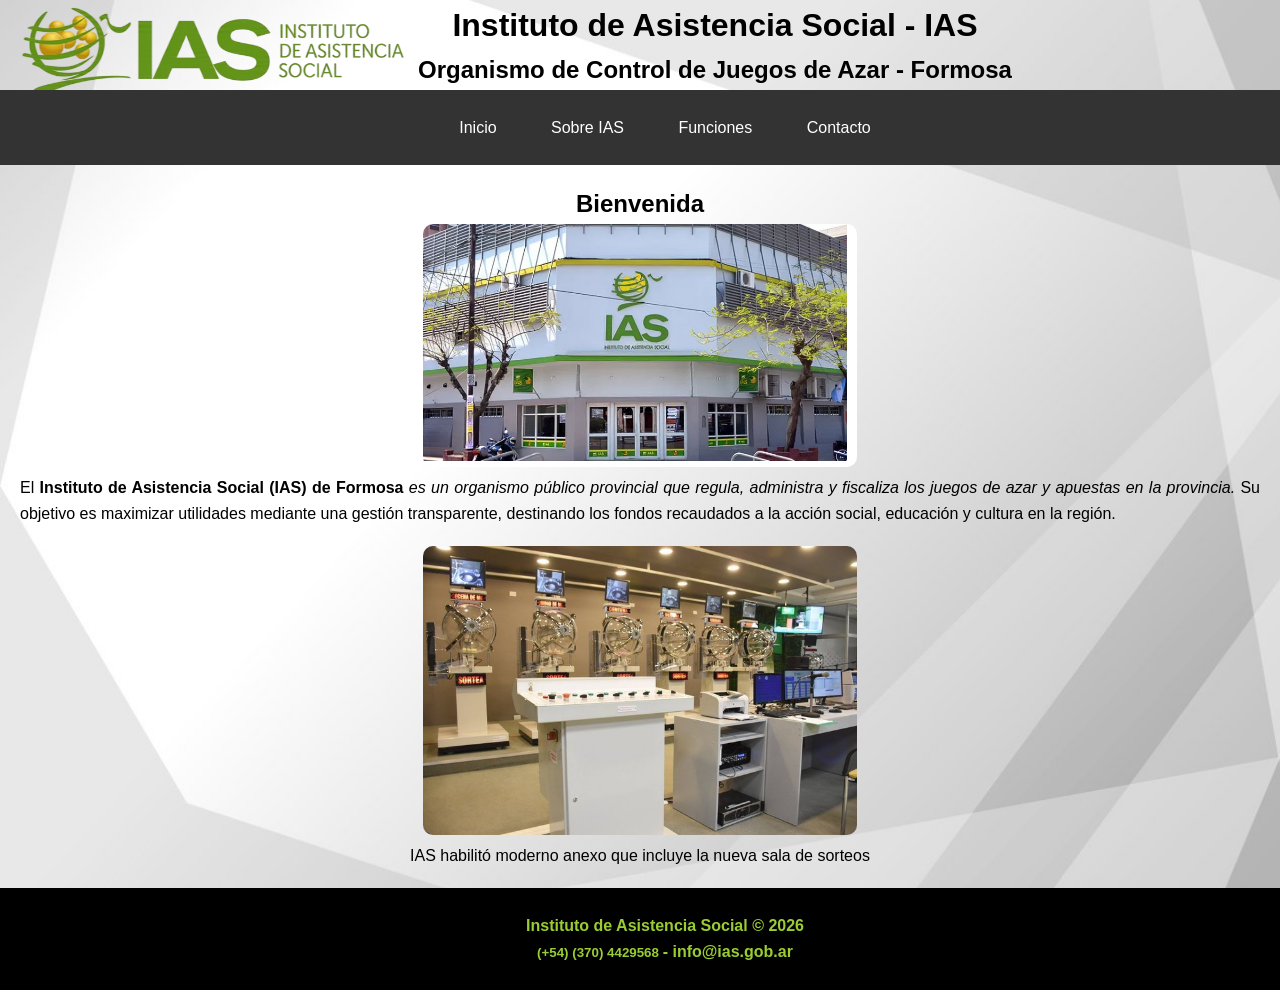
==== index.html @ e9d082c8 "Copia del primer trabajo del IAS, sin flex y grid" ====
<!doctype html>
<html lang="es">
  <head>
    <meta charset="UTF-8" />
    <meta name="viewport" content="width=device-width, initial-scale=1.0" />
    <title>Instituto de Asistencia Social - IAS</title>
    <link rel="stylesheet" href="css/style.css" />
    <link rel="icon" href="assets/icon.jpg" type="image/png" />
  </head>

  <!--
      Página: Inicio
      Descripción: Página principal del sitio web del IAS
      Autor: [Riveros Diego Fernando]
      Fecha: [06/04/2026]
-->

  <body>
    <!-- El <header> es la parte inicial de una página, suele incluir el título, el logo o el menú de navegación. Tambien facilita que navegadores y herramientas de accesibilidad entiendan mejor la estructura. -->

    <header class="destacado">
      <!-- Titulo principal -->
      <h1 class="texto-centrado titulo-header">
        Instituto de Asistencia Social - IAS
      </h1>
      <!-- Titulo secundario -->
      <h2 class="texto-centrado titulo-header">
        Organismo de Control de Juegos de Azar - Formosa
      </h2>
    </header>

    <!-- Barra de Navegacion -->
    <nav id="barra-navegacion">
      <a href="index.html">Inicio</a>
      <a href="sobre-ias.html">Sobre IAS</a>
      <a href="funciones.html">Funciones</a>
      <a href="contacto.html">Contacto</a>
    </nav>

    <!-- Contenido principal de la pagina -->

    <main>
      <!-- Sección que contiene la bienvenida y descripción del IAS -->
      <section class="margen section-bienvenida">
        <h2>Bienvenida</h2>

        <img src="assets/IAS.png" alt="Frente oficina central del IAS" />

        <p class="texto-justificado">
          El <strong>Instituto de Asistencia Social (IAS) de Formosa</strong>
          <em>
            es un organismo público provincial que regula, administra y
            fiscaliza los juegos de azar y apuestas en la provincia.</em
          >
          Su objetivo es maximizar utilidades mediante una gestión transparente,
          destinando los fondos recaudados a la acción social, educación y
          cultura en la región.
        </p>
      </section>
      <section class="margen section-bienvenida">
        <figure>
          <img src="assets/ias-2.jpg" alt="Sala de sorteos" />
          <figcaption>
            IAS habilitó moderno anexo que incluye la nueva sala de sorteos
          </figcaption>
        </figure>
      </section>
    </main>

    <!-- Pie de pagina con info de cierre -->
    <footer>
      <p>Instituto de Asistencia Social &copy; 2026</p>
      <p><small>(+54) (370) 4429568 </small> - info@ias.gob.ar</p>
    </footer>
  </body>
</html>
---- css/style.css ----
/*
Archivo: style.css
Proyecto: Sitio Web IAS
Descripción: Estilos generales para todas las páginas

No se utilizo display flex o grid, para manipular el comportamiento de los elementos.

Paleta de colores:
- Negro: fondos principales, como el la barra de navegacion, y la mayor parte de los textos. El negro es un color fuerte asociado con sofisticación, elegancia, autoridad, poder, estabilidad, fuerza, formalidad e inteligencia
- Verde amarillento (yellowgreen): detalles y hover, color asociado a la isntitución.
- Blanco: detalles como los links de la barra de navegacion.
- Azul: botón enviar
*/

/* Reset general de márgenes, padding */
* {
  margin: 0;
  padding: 0;
}

/* Estilos generales del body: tipografía, tamaño y espaciado */
body {
  font-family: Arial, Helvetica, sans-serif;
  font-size: medium;
  line-height: 1.6;
  background-image: url("../assets/bg_page.jpg");
  background-repeat: no-repeat;
  background-size: cover;
  color: black;
  background-color: #f4f4f4;
}

/* Tipografía para títulos principales */
h1,
h2,
h3 {
  font-family:
    "Lucida Sans", "Lucida Sans Regular", "Lucida Grande",
    "Lucida Sans Unicode", Geneva, Verdana, sans-serif;
}

/* Margen izquierdo para el título del header */
.titulo-header {
  margin-left: 150px;
}

/* Clase para centrar texto */
.texto-centrado {
  text-align: center;
}

/* Clase para justificar texto */
.texto-justificado {
  text-align: justify;
  font-weight: normal;
}

/* Clase para aplicar negrita */
.texto-negrita {
  font-weight: bold;
}

/* Estilo para enlaces dentro del nav */
nav a {
  margin: 25px;
  text-decoration: none;
  color: white;
}

/* Efecto hover en enlaces del nav */
nav a:hover {
  color: yellowgreen;
}

/* Estilo de la barra de navegación: tamaño, color y alineación */
#barra-navegacion {
  padding: 25px;
  width: 100%;
  background-color: #333333;
  text-align: center;
}

/* Imagen dentro de sección, tamaño y alineación */

.section-bienvenida {
  text-align: center;
}

.section-bienvenida img {
  width: 35%;
  height: auto;
}

img {
  border-radius: 10px;
}

/* Imagen dentro de article, tamaño y alineación */
article img {
  width: 35%;
  height: auto;
  float: right;
  margin-top: 20px;
  padding-right: 20px;
}

/* Limpieza de float despues de la imagen */
article::after {
  overflow: hidden;
  clear: both;
}

/* Fondo con imagen para el header  */
.destacado {
  background-image: url("../assets/logo_header.png");
  background-repeat: no-repeat;
  background-size: 100% 100%;
}

/* Margen general para section y aside */
.margen {
  margin: 20px;
}

/* Estilo del formulario de contacto: borde, padding y ancho */
#formulario-contacto form {
  padding: 20px;
  border: 1px solid #ccc;
  max-width: 40%;
  background-color: #f8e1e1c9;
  border-radius: 10px;
}

/* Estilo para etiquetas de formulario */
label {
  width: 200px;
  margin-bottom: 20px;
}

/* Estilo para inputs, select y textarea */
input[type="text"],
input[type="email"],
input[type="tel"],
select,
textarea {
  width: 70%;
  padding: 10px;
  margin-bottom: 15px;
  border: 1px solid #ccc;
  border-radius: 5px;
}

/* Efecto focus en campos de formulario */
input:focus,
select:focus,
textarea:focus {
  border-color: yellowgreen;
  outline: none;
}

/* Estilo para select, tamaño */
select {
  height: 50px;
  border: none;
  border-radius: 4px;
  background-color: rgb(216, 240, 240);
  margin-top: 10px;
}

/* Estilo para textarea */
textarea {
  height: 150px;
  border: 2px solid #ccc;
  border-radius: 5px;
  margin-top: 10px;
  background-color: #f8f8f8;
  color: black;
}

/* Estilo para la tabla, bordes */
table,
th,
td {
  border: 2px solid black;
  padding: 10px;
}

table {
  border-collapse: collapse;
}

/* Estilo de encabezado de la tabla */
th {
  background-color: black;
  border: 2px solid yellowgreen;
  color: yellowgreen;
}

/* Estilo del botón enviar */
.btn-enviar {
  background-color: #2773f5;
  border: none;
  border-radius: 5px;
  color: white;
  padding: 15px 32px;
  text-align: center;
  text-decoration: none;
  font-size: 16px;
  margin: 4px 2px;
  cursor: pointer;
}

/* Efecto hover del botón enviar */
.btn-enviar:hover {
  background-color: green;
}

/* Estilo del iframe, ancho y alto */
iframe {
  width: 50%;
  height: 450px;
  border: 0;
}

/* Estilo del footer: fondo, color, alineación */
footer {
  width: 100%;
  padding: 25px;
  background-color: black;
  text-align: center;
  color: yellowgreen;
  margin-top: auto;
  font-weight: bold;
}
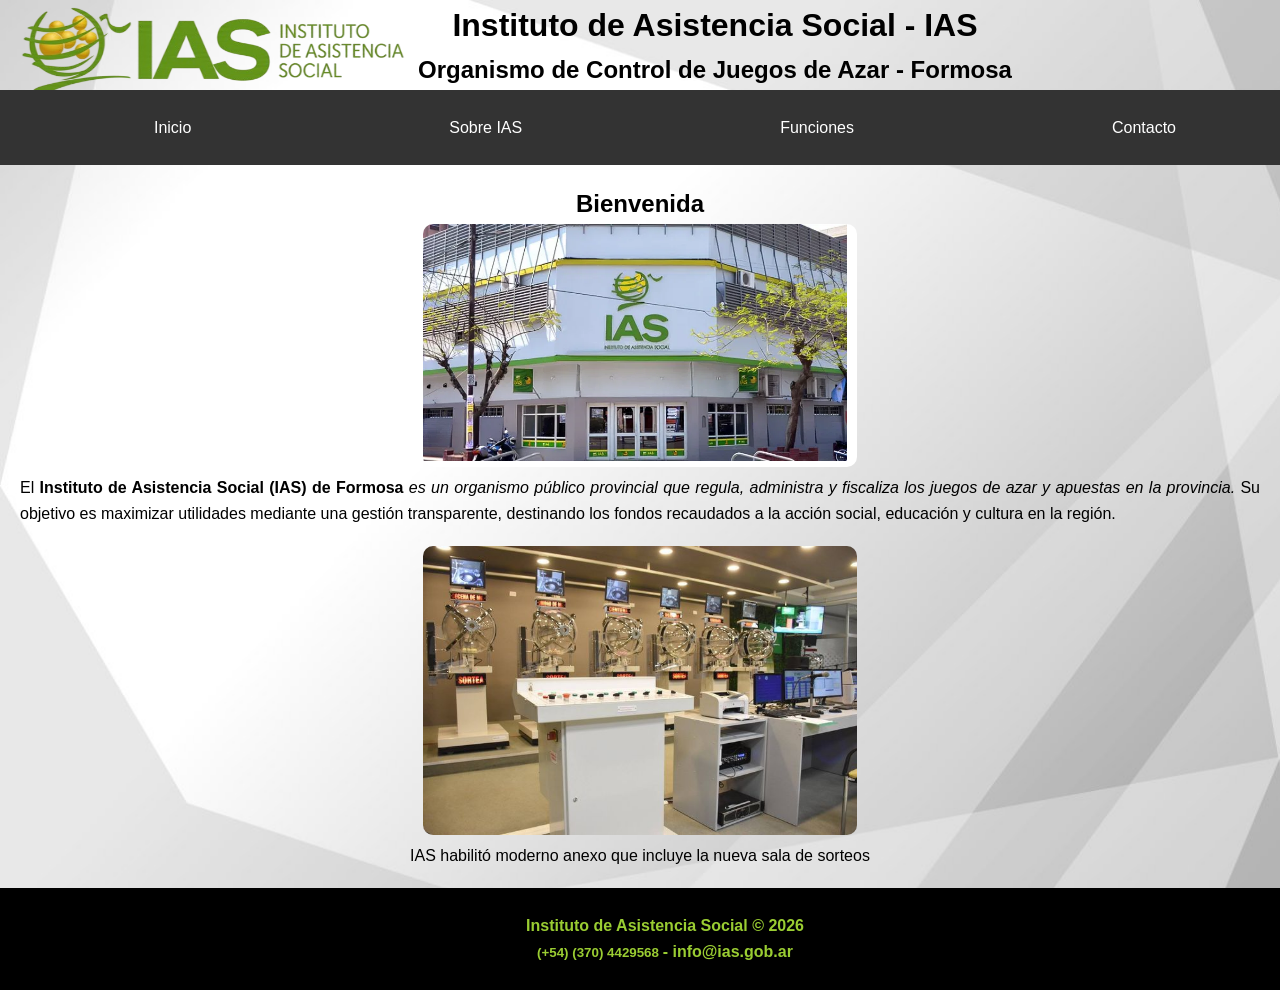
==== commit 17d74838: "feat: punto 3 - se agrego una lista a la barra de navegacion style: se agregaron los siguientes esti" ====
--- a/index.html
+++ b/index.html
@@ -16,61 +16,70 @@
 -->
 
   <body>
-    <!-- El <header> es la parte inicial de una página, suele incluir el título, el logo o el menú de navegación. Tambien facilita que navegadores y herramientas de accesibilidad entiendan mejor la estructura. -->
+    <div class="container">
+      <!-- El <header> es la parte inicial de una página, suele incluir el título, el logo o el menú de navegación. Tambien facilita que navegadores y herramientas de accesibilidad entiendan mejor la estructura. -->
 
-    <header class="destacado">
-      <!-- Titulo principal -->
-      <h1 class="texto-centrado titulo-header">
-        Instituto de Asistencia Social - IAS
-      </h1>
-      <!-- Titulo secundario -->
-      <h2 class="texto-centrado titulo-header">
-        Organismo de Control de Juegos de Azar - Formosa
-      </h2>
-    </header>
+      <header class="destacado">
+        <!-- Titulo principal -->
+        <h1 class="texto-centrado titulo-header">
+          Instituto de Asistencia Social - IAS
+        </h1>
+        <!-- Titulo secundario -->
+        <h2 class="texto-centrado titulo-header">
+          Organismo de Control de Juegos de Azar - Formosa
+        </h2>
+      </header>
 
-    <!-- Barra de Navegacion -->
-    <nav id="barra-navegacion">
-      <a href="index.html">Inicio</a>
-      <a href="sobre-ias.html">Sobre IAS</a>
-      <a href="funciones.html">Funciones</a>
-      <a href="contacto.html">Contacto</a>
-    </nav>
+      <!-- Barra de Navegacion -->
+      <nav id="barra-navegacion">
+        <!-- <a href="index.html">Inicio</a>
+        <a href="sobre-ias.html">Sobre IAS</a>
+        <a href="funciones.html">Funciones</a>
+        <a href="contacto.html">Contacto</a> -->
 
-    <!-- Contenido principal de la pagina -->
+        <ul>
+          <li><a href="index.html">Inicio</a></li>
+          <li><a href="sobre-ias.html">Sobre IAS</a></li>
+          <li><a href="funciones.html">Funciones</a></li>
+          <li><a href="contacto.html">Contacto</a></li>
+        </ul>
+      </nav>
 
-    <main>
-      <!-- Sección que contiene la bienvenida y descripción del IAS -->
-      <section class="margen section-bienvenida">
-        <h2>Bienvenida</h2>
+      <!-- Contenido principal de la pagina -->
 
-        <img src="assets/IAS.png" alt="Frente oficina central del IAS" />
+      <main>
+        <!-- Sección que contiene la bienvenida y descripción del IAS -->
+        <section class="margen section-bienvenida">
+          <h2>Bienvenida</h2>
 
-        <p class="texto-justificado">
-          El <strong>Instituto de Asistencia Social (IAS) de Formosa</strong>
-          <em>
-            es un organismo público provincial que regula, administra y
-            fiscaliza los juegos de azar y apuestas en la provincia.</em
-          >
-          Su objetivo es maximizar utilidades mediante una gestión transparente,
-          destinando los fondos recaudados a la acción social, educación y
-          cultura en la región.
-        </p>
-      </section>
-      <section class="margen section-bienvenida">
-        <figure>
-          <img src="assets/ias-2.jpg" alt="Sala de sorteos" />
-          <figcaption>
-            IAS habilitó moderno anexo que incluye la nueva sala de sorteos
-          </figcaption>
-        </figure>
-      </section>
-    </main>
+          <img src="assets/IAS.png" alt="Frente oficina central del IAS" />
 
-    <!-- Pie de pagina con info de cierre -->
-    <footer>
-      <p>Instituto de Asistencia Social &copy; 2026</p>
-      <p><small>(+54) (370) 4429568 </small> - info@ias.gob.ar</p>
-    </footer>
+          <p class="texto-justificado">
+            El <strong>Instituto de Asistencia Social (IAS) de Formosa</strong>
+            <em>
+              es un organismo público provincial que regula, administra y
+              fiscaliza los juegos de azar y apuestas en la provincia.</em
+            >
+            Su objetivo es maximizar utilidades mediante una gestión
+            transparente, destinando los fondos recaudados a la acción social,
+            educación y cultura en la región.
+          </p>
+        </section>
+        <section class="margen section-bienvenida">
+          <figure>
+            <img src="assets/ias-2.jpg" alt="Sala de sorteos" />
+            <figcaption>
+              IAS habilitó moderno anexo que incluye la nueva sala de sorteos
+            </figcaption>
+          </figure>
+        </section>
+      </main>
+
+      <!-- Pie de pagina con info de cierre -->
+      <footer>
+        <p>Instituto de Asistencia Social &copy; 2026</p>
+        <p><small>(+54) (370) 4429568 </small> - info@ias.gob.ar</p>
+      </footer>
+    </div>
   </body>
 </html>
--- a/css/style.css
+++ b/css/style.css
@@ -30,6 +30,13 @@
   background-color: #f4f4f4;
 }
 
+/* Contenedor general para el contenido */
+.container {
+  display: grid;
+  grid-template-rows: auto auto 1fr auto;
+  min-height: 100vh;
+}
+
 /* Tipografía para títulos principales */
 h1,
 h2,
@@ -65,6 +72,13 @@
   margin: 25px;
   text-decoration: none;
   color: white;
+}
+
+/* Se distribuye los elementos de la lista uniformemente en el espacio disponible y se quitaron las viñetas de la lista */
+nav ul {
+  display: flex;
+  justify-content: space-around;
+  list-style: none;
 }
 
 /* Efecto hover en enlaces del nav */
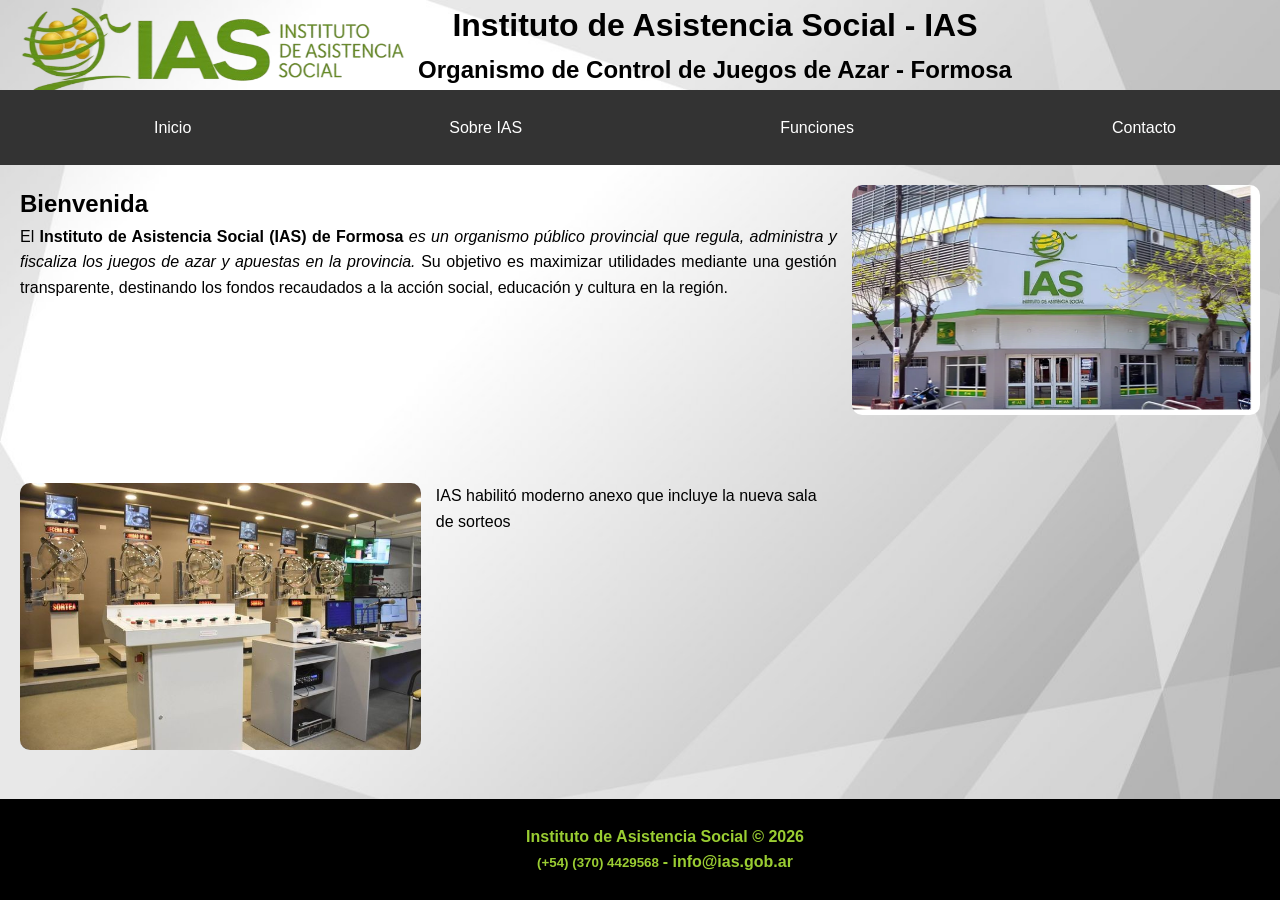
==== commit ed9297b8: "style: Se agrego display flex al #id-formulario + flex-wrap para reorganizar los campos y  se establ" ====
--- a/index.html
+++ b/index.html
@@ -50,21 +50,24 @@
       <main>
         <!-- Sección que contiene la bienvenida y descripción del IAS -->
         <section class="margen section-bienvenida">
-          <h2>Bienvenida</h2>
+          <div>
+            <h2>Bienvenida</h2>
+            <p class="texto-justificado">
+              El
+              <strong>Instituto de Asistencia Social (IAS) de Formosa</strong>
+              <em>
+                es un organismo público provincial que regula, administra y
+                fiscaliza los juegos de azar y apuestas en la provincia.</em
+              >
+              Su objetivo es maximizar utilidades mediante una gestión
+              transparente, destinando los fondos recaudados a la acción social,
+              educación y cultura en la región.
+            </p>
+          </div>
 
           <img src="assets/IAS.png" alt="Frente oficina central del IAS" />
+        </section>
 
-          <p class="texto-justificado">
-            El <strong>Instituto de Asistencia Social (IAS) de Formosa</strong>
-            <em>
-              es un organismo público provincial que regula, administra y
-              fiscaliza los juegos de azar y apuestas en la provincia.</em
-            >
-            Su objetivo es maximizar utilidades mediante una gestión
-            transparente, destinando los fondos recaudados a la acción social,
-            educación y cultura en la región.
-          </p>
-        </section>
         <section class="margen section-bienvenida">
           <figure>
             <img src="assets/ias-2.jpg" alt="Sala de sorteos" />
--- a/css/style.css
+++ b/css/style.css
@@ -86,6 +86,14 @@
   color: yellowgreen;
 }
 
+/*Se divide la lista de funciones y compromiso... en 2 columnas iguales */
+article div ul,
+ol {
+  display: grid;
+  grid-template-columns: repeat(2, minmax(auto, 1fr));
+  gap: 20px;
+}
+
 /* Estilo de la barra de navegación: tamaño, color y alineación */
 #barra-navegacion {
   padding: 25px;
@@ -97,12 +105,25 @@
 /* Imagen dentro de sección, tamaño y alineación */
 
 .section-bienvenida {
-  text-align: center;
+  display: grid;
+  grid-template-columns: 2fr 1fr;
+  gap: 15px;
 }
 
 .section-bienvenida img {
-  width: 35%;
+  width: 100%;
   height: auto;
+}
+
+.section-bienvenida figure {
+  display: grid;
+  grid-template-columns: 2fr 2fr;
+  gap: 15px;
+}
+
+main {
+  display: grid;
+  grid-template-columns: repeat(1, minmax(auto, 1fr));
 }
 
 img {
@@ -112,16 +133,9 @@
 /* Imagen dentro de article, tamaño y alineación */
 article img {
   width: 35%;
-  height: auto;
+  height: 25%;
   float: right;
-  margin-top: 20px;
-  padding-right: 20px;
-}
-
-/* Limpieza de float despues de la imagen */
-article::after {
-  overflow: hidden;
-  clear: both;
+  margin-left: 30px;
 }
 
 /* Fondo con imagen para el header  */
@@ -137,31 +151,44 @@
 }
 
 /* Estilo del formulario de contacto: borde, padding y ancho */
-#formulario-contacto form {
-  padding: 20px;
-  border: 1px solid #ccc;
-  max-width: 40%;
-  background-color: #f8e1e1c9;
+#formulario-contacto {
+  display: flex;
+  flex-wrap: wrap;
+  gap: 15px;
+  width: 100%;
+  border: 1px solid #aaa7a7;
   border-radius: 10px;
 }
 
-/* Estilo para etiquetas de formulario */
+/* Estilo para etiquetas de formulario ancho, margen externo, y espaciado interno */
 label {
-  width: 200px;
-  margin-bottom: 20px;
+  width: 100px;
+  margin: 10px;
 }
 
 /* Estilo para inputs, select y textarea */
 input[type="text"],
 input[type="email"],
-input[type="tel"],
-select,
+input[type="tel"] {
+  width: 35%;
+  padding: 15px;
+  margin: 5px;
+  border: 1px solid #ccc;
+  border-radius: 5px;
+}
+
+select {
+  width: 520px;
+  padding: 15px;
+  margin: 5px;
+  border: 1px solid #ccc;
+  border-radius: 5px;
+}
+
+/*Ancho de textarea*/
 textarea {
-  width: 70%;
-  padding: 10px;
-  margin-bottom: 15px;
-  border: 1px solid #ccc;
-  border-radius: 5px;
+  width: 100%;
+  margin: 0 10px;
 }
 
 /* Efecto focus en campos de formulario */
@@ -170,6 +197,7 @@
 textarea:focus {
   border-color: yellowgreen;
   outline: none;
+  box-shadow: 3px 3px 5px yellowgreen;
 }
 
 /* Estilo para select, tamaño */
@@ -186,7 +214,6 @@
   height: 150px;
   border: 2px solid #ccc;
   border-radius: 5px;
-  margin-top: 10px;
   background-color: #f8f8f8;
   color: black;
 }
@@ -213,20 +240,21 @@
 /* Estilo del botón enviar */
 .btn-enviar {
   background-color: #2773f5;
+  width: 100%;
   border: none;
   border-radius: 5px;
   color: white;
   padding: 15px 32px;
+  margin: 10px;
   text-align: center;
   text-decoration: none;
   font-size: 16px;
-  margin: 4px 2px;
   cursor: pointer;
 }
 
 /* Efecto hover del botón enviar */
 .btn-enviar:hover {
-  background-color: green;
+  background-color: yellowgreen;
 }
 
 /* Estilo del iframe, ancho y alto */
